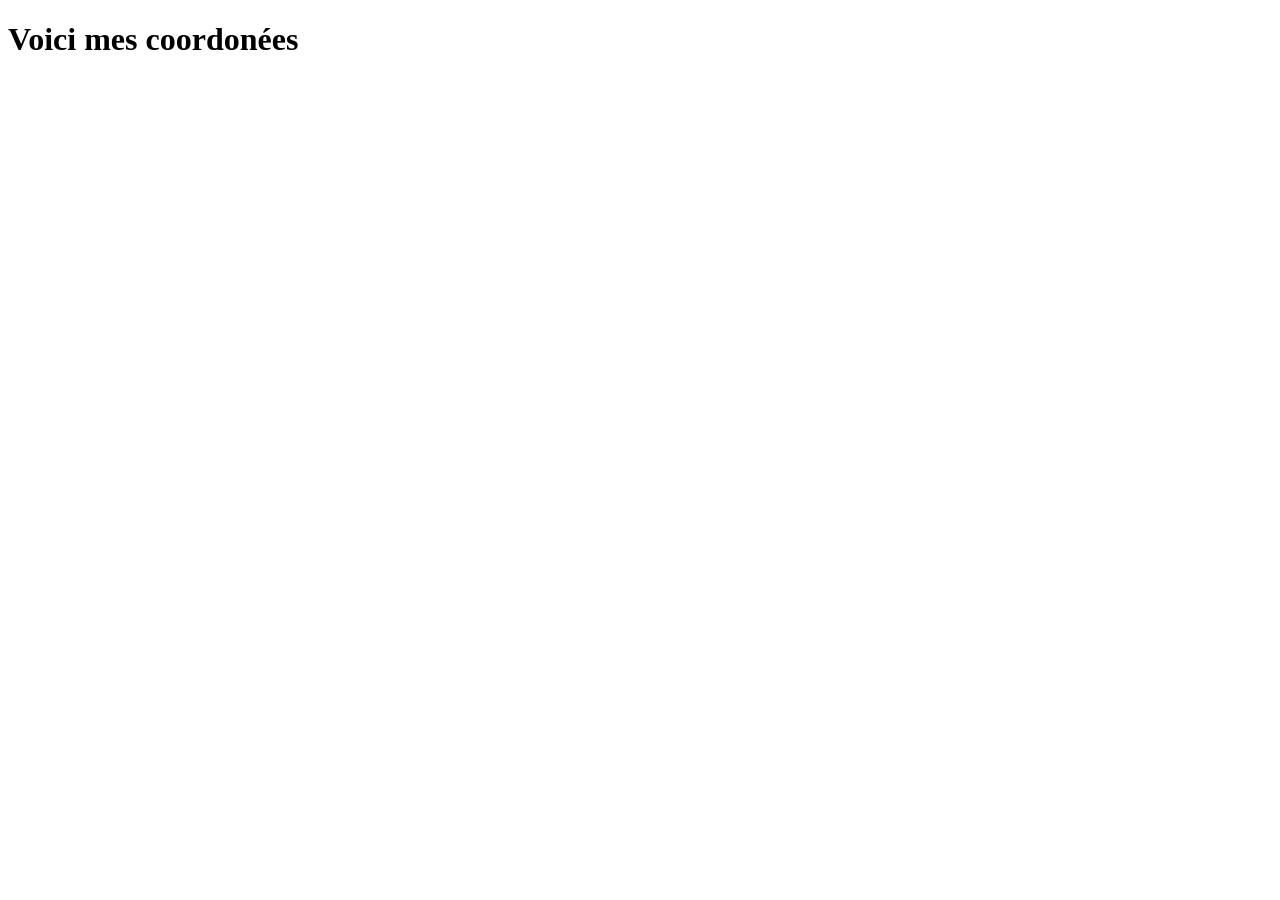
==== Contact.html @ 41e6b1d4 "Première version de l'édition de mes fichiers html" ====
<!DOCTYPE html>
<html lang="en">
<head>
    <meta charset="UTF-8">
    <meta name="viewport" content="width=device-width, initial-scale=1.0">
    <title>Mes coordonées</title>
</head>
<body>
    <h1> Voici mes coordonées</h1>


    
</body>
</html>
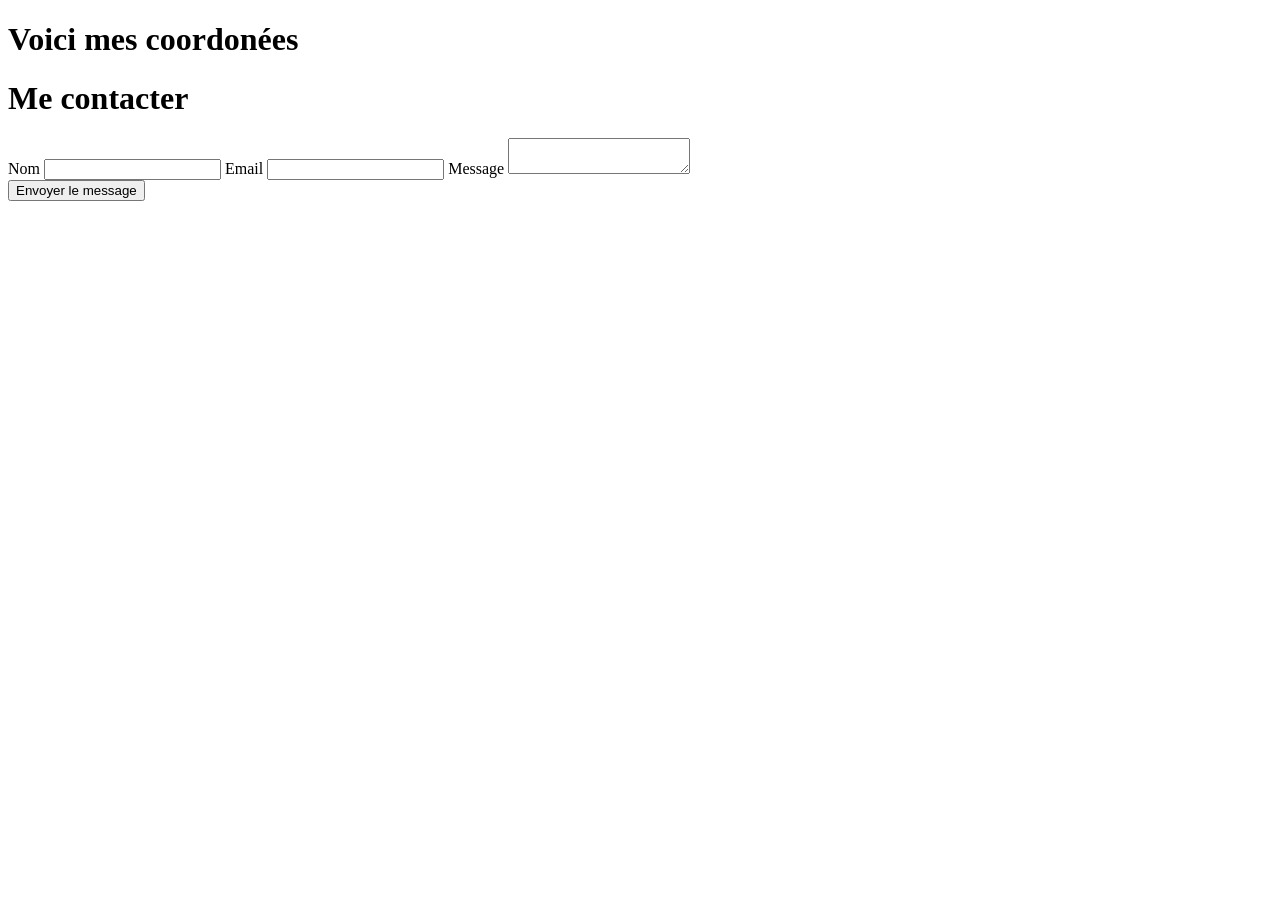
==== commit 53223597: "intégration directe dy formulaire de contact" ====
--- a/Contact.html
+++ b/Contact.html
@@ -7,7 +7,45 @@
 </head>
 <body>
     <h1> Voici mes coordonées</h1>
+    <!--<nav class="form">
+        <a href="Formulaire.html">Me contacter</a>
+    </nav> -->
 
+    <!DOCTYPE html>
+<html lang="en">
+<head>
+    <meta charset="UTF-8">
+    <meta name="viewport" content="width=device-width, initial-scale=1.0">
+    <title>FormulaireContact</title>
+
+</head>
+<body>
+    <h1> 
+        Me contacter
+
+    </h1>
+    <form action="" method="get"> 
+        <label for="name">Nom</label>
+        <input type="text" id="name" name="user_name" />
+
+        <label for="email"> Email</label>
+        <input type="email" id="mail" name="user_mail" />
+
+        <label for="msg">Message</label>
+        <textarea id="msg" name="user_message"></textarea>
+
+        <div class="button">
+            <button type="submit">Envoyer le message</button>
+        </div>
+          
+    </form>
+    
+</body>
+</html>
+
+
+
+    
 
     
 </body>
